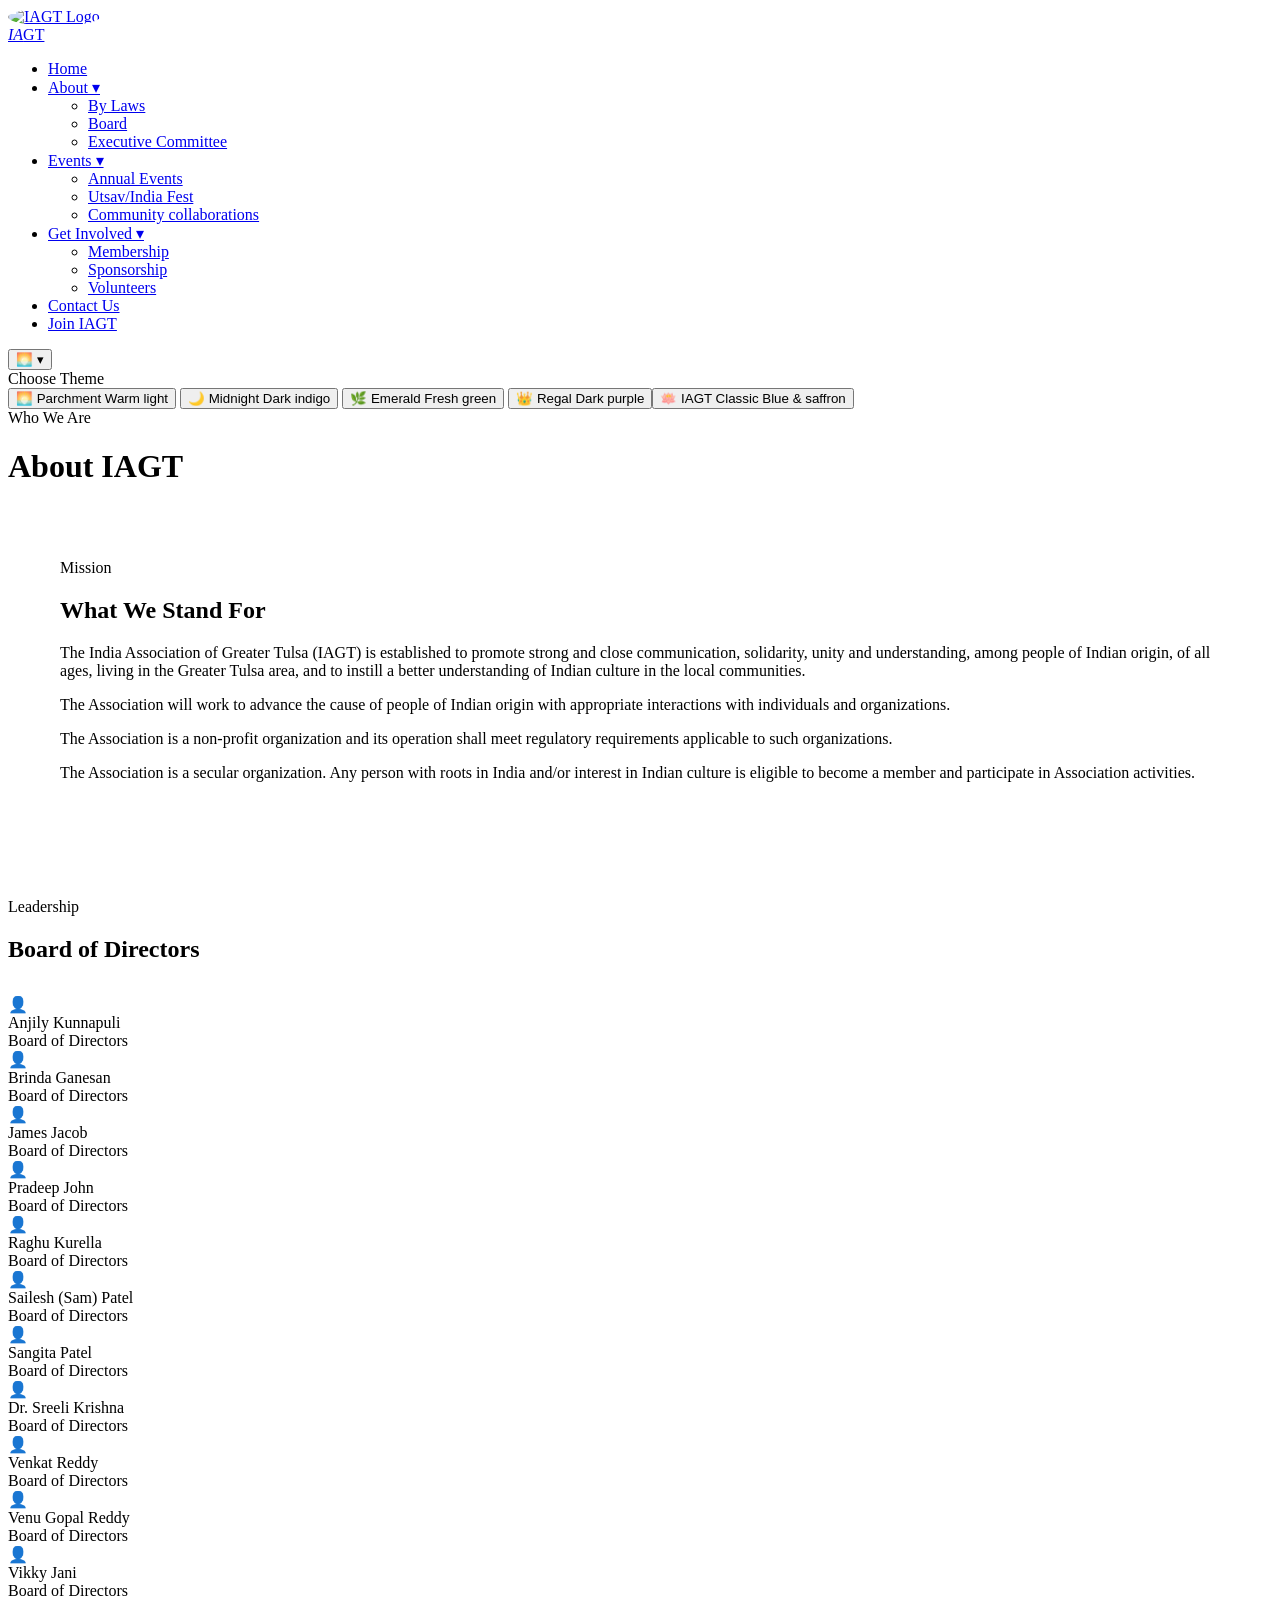
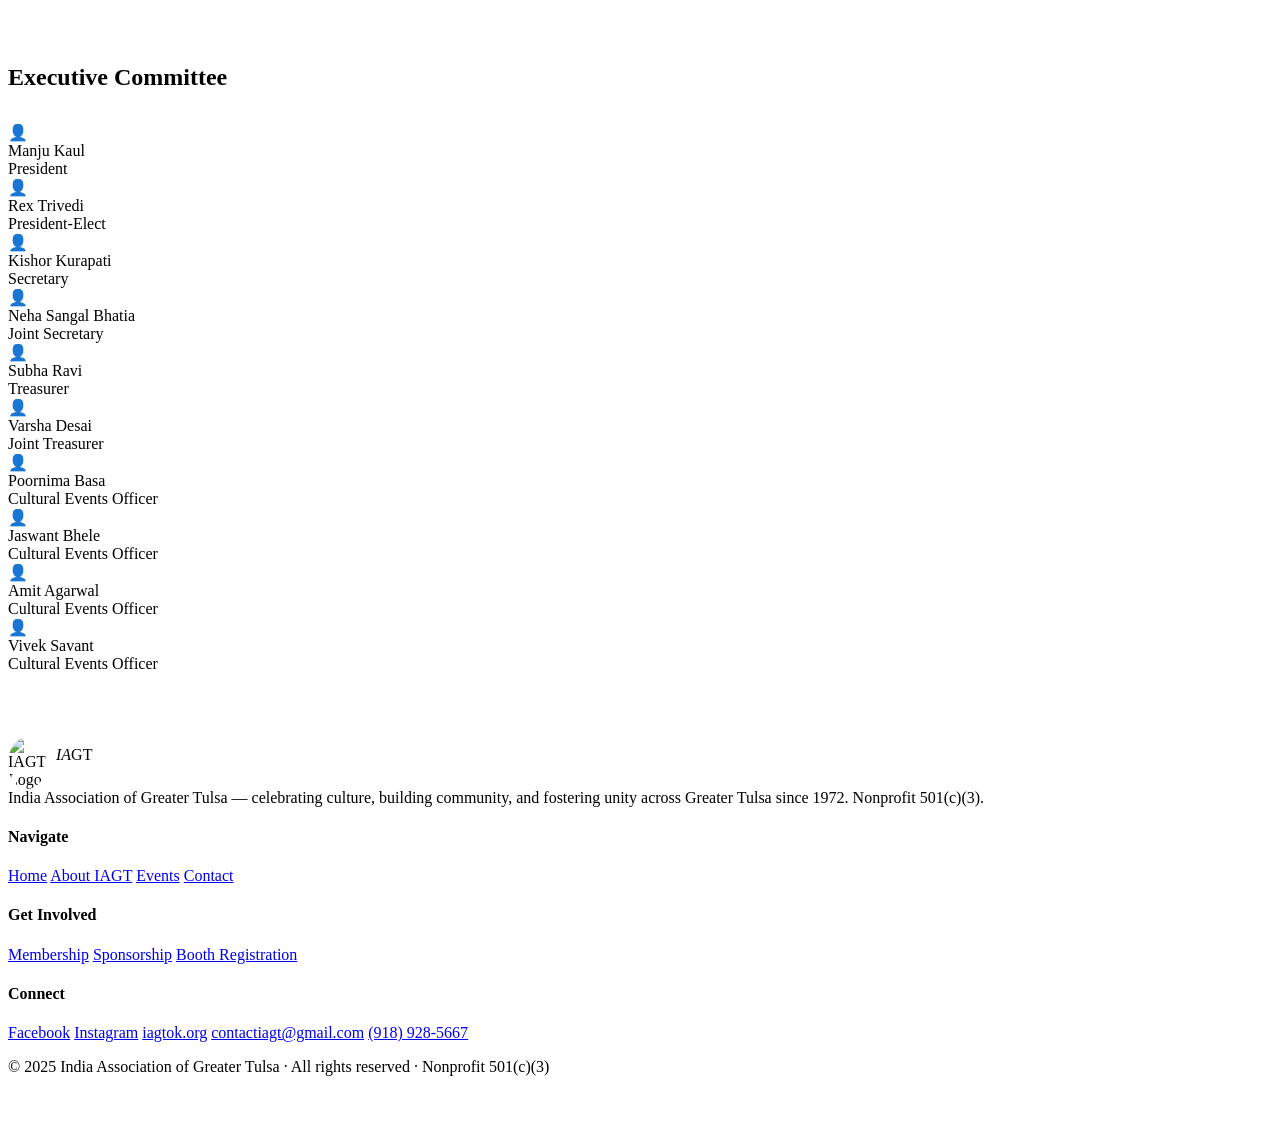
==== about.html @ e0820062 "Add files via upload Updating files worked on 5/5/26" ====
<!DOCTYPE html>
<html lang="en" data-theme="parchment">
<head>
<meta charset="UTF-8">
<meta name="viewport" content="width=device-width, initial-scale=1.0">
<title>About — IAGT</title>
<link rel="preconnect" href="https://fonts.googleapis.com">
<link rel="preconnect" href="https://fonts.gstatic.com" crossorigin>
<link href="https://fonts.googleapis.com/css2?family=Playfair+Display:ital,wght@0,400;0,600;0,800;0,900;1,400;1,600&family=Outfit:wght@300;400;500;600;700&display=swap" rel="stylesheet">
<link rel="stylesheet" href="css/fonts.css">
<link rel="stylesheet" href="css/style.css">
</head>
<body data-active="about">

<!-- AMBIENT BACKGROUND -->
<div class="bg-scene" aria-hidden="true">
  <div class="bg-gradient"></div>
  <div class="bg-grid"></div>
  <div class="orb orb-1"></div>
  <div class="orb orb-2"></div>
  <div class="orb orb-3"></div>
  <div class="orb orb-4"></div>
</div>

<!-- ══════════════ NAVBAR ══════════════ -->
<nav id="nav">
  <a href="index.html" class="nav-logo">
    <div class="nav-logo-mark"><img src="images\iagt-logo.png" alt="IAGT Logo" style="width:100%;height:100%;object-fit:contain;border-radius:50%;"></div>
    <div class="nav-logo-text"><em>IA</em>GT</div>
  </a>
  <ul class="nav-links" id="navLinks">
    <li><a href="index.html" data-page="home">Home</a></li>
    <li class="has-submenu"><a href="about.html" data-page="about">About ▾</a>
		<ul class="submenu">
		<li><a href="bylaws.html">By Laws</a></li>
		<li><a href="board.html">Board</a></li>
		<li><a href="executivecommittee.html">Executive Committee</a></li>
	  </ul>
	</li>
	<!-- submenus - By laws, Board and executive committee//-->
    <li class="has-submenu"><a href="events.html" data-page="events">Events ▾</a>
		<ul class="submenu">
		<li><a href="annual.html">Annual Events</a></li>
		<li><a href="utsav.html">Utsav/India Fest</a></li>
		<li><a href="Communitycollaborations.html">Community collaborations</a></li>
	  </ul>
	</li>
	<!-- submenus - Annual events, Ustav/India Fest and Community collaborations>
		<li><a href="booth.html"        data-page="booth">Booth Reg.</a></li//-->
	
    <li class="has-submenu"><a href="GetInvloved.html" data-page="getInvolved">Get Involved ▾</a>
		<ul class="submenu">
			<li><a href="membership.html">Membership</a></li>
			<li><a href="sponsorship.html">Sponsorship</a></li>
			<li><a href="Volunteers.html">Volunteers</a></li>
		</ul>
	  <!-- <a href="membership.html"   data-page="membership">Membership</a> -->
		<!-- <a href="sponsorship.html"  data-page="sponsorship">Sponsorship</a> -->
		<!-- <a href="Volunteers.html"  data-page="Volunteers">Volunteers</a> 
		Need a form with personal details so that one could opt for volunteering-->
	</li>
    <li><a href="contact.html" data-page="contact">Contact Us</a></li>
    <li><a href="membership.html"   class="nav-cta">Join IAGT</a></li>
  </ul>
  <div class="hamburger" id="hamburger">
    <span></span><span></span><span></span>
  </div>
  <!-- THEME SWITCHER -->
  <div class="theme-switcher" id="themeSwitcher">
    <button class="theme-toggle-btn" id="themeToggleBtn" aria-label="Change theme">
      <span class="theme-icon" id="themeIcon">🌅</span>
      <span class="theme-chevron">▾</span>
    </button>
    <div class="theme-menu" id="themeMenu">
      <div class="theme-menu-title">Choose Theme</div>
      <button class="theme-option" data-theme="parchment">
        <span class="theme-swatch" style="background:linear-gradient(135deg,#F7F3ED,#B8772A)"></span>
        <span class="theme-option-text">
          <span class="theme-option-name">🌅 Parchment</span>
          <span class="theme-option-desc">Warm light</span>
        </span>
      </button>
      <button class="theme-option" data-theme="midnight">
        <span class="theme-swatch" style="background:linear-gradient(135deg,#0D0F1A,#D4A853)"></span>
        <span class="theme-option-text">
          <span class="theme-option-name">🌙 Midnight</span>
          <span class="theme-option-desc">Dark indigo</span>
        </span>
      </button>
      <button class="theme-option" data-theme="emerald">
        <span class="theme-swatch" style="background:linear-gradient(135deg,#F2F7F4,#2A7A52)"></span>
        <span class="theme-option-text">
          <span class="theme-option-name">🌿 Emerald</span>
          <span class="theme-option-desc">Fresh green</span>
        </span>
      </button>
      <button class="theme-option" data-theme="regal">
        <span class="theme-swatch" style="background:linear-gradient(135deg,#12091E,#D4A853)"></span>
        <span class="theme-option-text">
          <span class="theme-option-name">👑 Regal</span>
          <span class="theme-option-desc">Dark purple</span>
        </span>
      <button class="theme-option" data-theme="classic">
        <span class="theme-swatch" style="background:linear-gradient(135deg,#1A3A6B,#E8620A)"></span>
        <span class="theme-option-text">
          <span class="theme-option-name">🪷 IAGT Classic</span>
          <span class="theme-option-desc">Blue & saffron</span>
        </span>
      </button>
    </div>
  </div>
</nav>

<main>
<div class="page-hero">
    <div class="page-hero-glow"></div>
    <div class="eyebrow">Who We Are</div>
    <h1>About <span class="gold-text">IAGT</span></h1>
  </div>

  <div class="section">
    <div class="glass fade-up" style="padding:52px;margin-bottom:48px;">
      <div class="eyebrow">Mission</div>
      <h2 style="margin-bottom:20px;">What We <span class="gold-text">Stand For</span></h2>
      <p style="margin-bottom:16px;">The India Association of Greater Tulsa (IAGT) is established to promote strong and close communication, solidarity, unity and understanding, among people of Indian origin, of all ages, living in the Greater Tulsa area, and to instill a better understanding of Indian culture in the local communities.</p>
      <p style="margin-bottom:16px;">The Association will work to advance the cause of people of Indian origin with appropriate interactions with individuals and organizations.</p>
      <p style="margin-bottom:16px;">The Association is a non-profit organization and its operation shall meet regulatory requirements applicable to such organizations.</p>
      <p>The Association is a secular organization. Any person with roots in India and/or interest in Indian culture is eligible to become a member and participate in Association activities.</p>
    </div>

    <div style="margin-bottom:64px;">
      <div class="eyebrow">Leadership</div>
      <h2 style="margin-bottom:32px;">Board of <span class="gold-text">Directors</span></h2>
      <div class="board-grid">
        <div class="glass board-card fade-up"><div class="board-avatar">👤</div><div class="board-name">Anjily Kunnapuli</div><div class="board-role">Board of Directors</div></div>
        <div class="glass board-card fade-up d1"><div class="board-avatar">👤</div><div class="board-name">Brinda Ganesan</div><div class="board-role">Board of Directors</div></div>
        <div class="glass board-card fade-up d2"><div class="board-avatar">👤</div><div class="board-name">James Jacob</div><div class="board-role">Board of Directors</div></div>
        <div class="glass board-card fade-up d3"><div class="board-avatar">👤</div><div class="board-name">Pradeep John</div><div class="board-role">Board of Directors</div></div>
        <div class="glass board-card fade-up d4"><div class="board-avatar">👤</div><div class="board-name">Raghu Kurella</div><div class="board-role">Board of Directors</div></div>
        <div class="glass board-card fade-up d5"><div class="board-avatar">👤</div><div class="board-name">Sailesh (Sam) Patel</div><div class="board-role">Board of Directors</div></div>
        <div class="glass board-card fade-up"><div class="board-avatar">👤</div><div class="board-name">Sangita Patel</div><div class="board-role">Board of Directors</div></div>
        <div class="glass board-card fade-up d1"><div class="board-avatar">👤</div><div class="board-name">Dr. Sreeli Krishna</div><div class="board-role">Board of Directors</div></div>
        <div class="glass board-card fade-up d2"><div class="board-avatar">👤</div><div class="board-name">Venkat Reddy</div><div class="board-role">Board of Directors</div></div>
        <div class="glass board-card fade-up d3"><div class="board-avatar">👤</div><div class="board-name">Venu Gopal Reddy</div><div class="board-role">Board of Directors</div></div>
        <div class="glass board-card fade-up d4"><div class="board-avatar">👤</div><div class="board-name">Vikky Jani</div><div class="board-role">Board of Directors</div></div>
      </div>
    </div>

    <div style="margin-bottom:64px;">
      <h2 style="margin-bottom:32px;">Executive <span class="gold-text">Committee</span></h2>
      <div class="board-grid">
        <div class="glass board-card fade-up"><div class="board-avatar">👤</div><div class="board-name">Manju Kaul</div><div class="board-role">President</div></div>
        <div class="glass board-card fade-up d1"><div class="board-avatar">👤</div><div class="board-name">Rex Trivedi</div><div class="board-role">President-Elect</div></div>
        <div class="glass board-card fade-up d2"><div class="board-avatar">👤</div><div class="board-name">Kishor Kurapati</div><div class="board-role">Secretary</div></div>
        <div class="glass board-card fade-up d3"><div class="board-avatar">👤</div><div class="board-name">Neha Sangal Bhatia</div><div class="board-role">Joint Secretary</div></div>
        <div class="glass board-card fade-up d4"><div class="board-avatar">👤</div><div class="board-name">Subha Ravi</div><div class="board-role">Treasurer</div></div>
        <div class="glass board-card fade-up d5"><div class="board-avatar">👤</div><div class="board-name">Varsha Desai</div><div class="board-role">Joint Treasurer</div></div>
        <div class="glass board-card fade-up"><div class="board-avatar">👤</div><div class="board-name">Poornima Basa</div><div class="board-role">Cultural Events Officer</div></div>
        <div class="glass board-card fade-up d1"><div class="board-avatar">👤</div><div class="board-name">Jaswant Bhele</div><div class="board-role">Cultural Events Officer</div></div>
        <div class="glass board-card fade-up d2"><div class="board-avatar">👤</div><div class="board-name">Amit Agarwal</div><div class="board-role">Cultural Events Officer</div></div>
        <div class="glass board-card fade-up d3"><div class="board-avatar">👤</div><div class="board-name">Vivek Savant</div><div class="board-role">Cultural Events Officer</div></div>
      </div>
    </div>

    <!-- <div class="glass-deep fade-up" style="padding:52px;text-align:center;"> -->
      <!-- <div class="eyebrow">Governance</div> -->
      <!-- <h3 style="margin-bottom:16px;">IAGT By-Laws</h3> -->
      <!-- <p style="margin-bottom:32px;max-width:480px;margin-left:auto;margin-right:auto;">Our organizational by-laws outline the governance structure, membership requirements, and operating procedures of the association.</p> -->
      <!-- <a class="btn btn-outline" href="#">Download By-Laws (PDF)</a> -->
    <!-- </div> -->
  </div>

<!-- ════════════════════════════════════════
     EVENTS PAGE
     ════════════════════════════════════════ -->

</main>
<footer>
  <div class="footer-grid">
    <div class="footer-brand">
      <div style="display:flex;align-items:center;gap:12px;margin-bottom:4px;">
        <div class="nav-logo-mark" style="width:36px;height:36px;"><img src="images\iagt-logo.png" alt="IAGT Logo" style="width:100%;height:100%;object-fit:contain;border-radius:50%;"></div>
        <div class="footer-logo"><em>IA</em>GT</div>
      </div>
      <p>India Association of Greater Tulsa — celebrating culture, building community, and fostering unity across Greater Tulsa since 1972. Nonprofit 501(c)(3).</p>
    </div>
    <div class="footer-col">
      <h4>Navigate</h4>
      <a href="index.html">Home</a>
      <a href="about.html">About IAGT</a>
      <a href="events.html">Events</a>
      <a href="contact.html">Contact</a>
    </div>
    <div class="footer-col">
      <h4>Get Involved</h4>
      <a href="membership.html">Membership</a>
      <a href="sponsorship.html">Sponsorship</a>
      <a href="booth.html">Booth Registration</a>
    </div>
    <div class="footer-col">
      <h4>Connect</h4>
      <a href="#">Facebook</a>
      <a href="#">Instagram</a>
      <a href="https://iagtok.org">iagtok.org</a>
      <a href="mailto:contactiagt@gmail.com">contactiagt@gmail.com</a>
      <a href="tel:9189285667">(918) 928-5667</a>
    </div>
  </div>
  <div class="footer-bottom">
    <p>© 2025 India Association of Greater Tulsa · All rights reserved · Nonprofit 501(c)(3)</p>
    <p style="color:rgba(247,243,237,0.18);">iagtok.org</p>
  </div>
</footer>


<script src="js/main.js"></script>
<script>
  // Mobile submenu toggle — tap parent link to expand/collapse
  document.querySelectorAll('.has-submenu > a').forEach(link => {
    link.addEventListener('click', function(e) {
      if (window.innerWidth <= 960) {
        e.preventDefault();
        const parent = this.parentElement;
        parent.classList.toggle('open');
      }
    });
  });
</script>
</body>
</html>
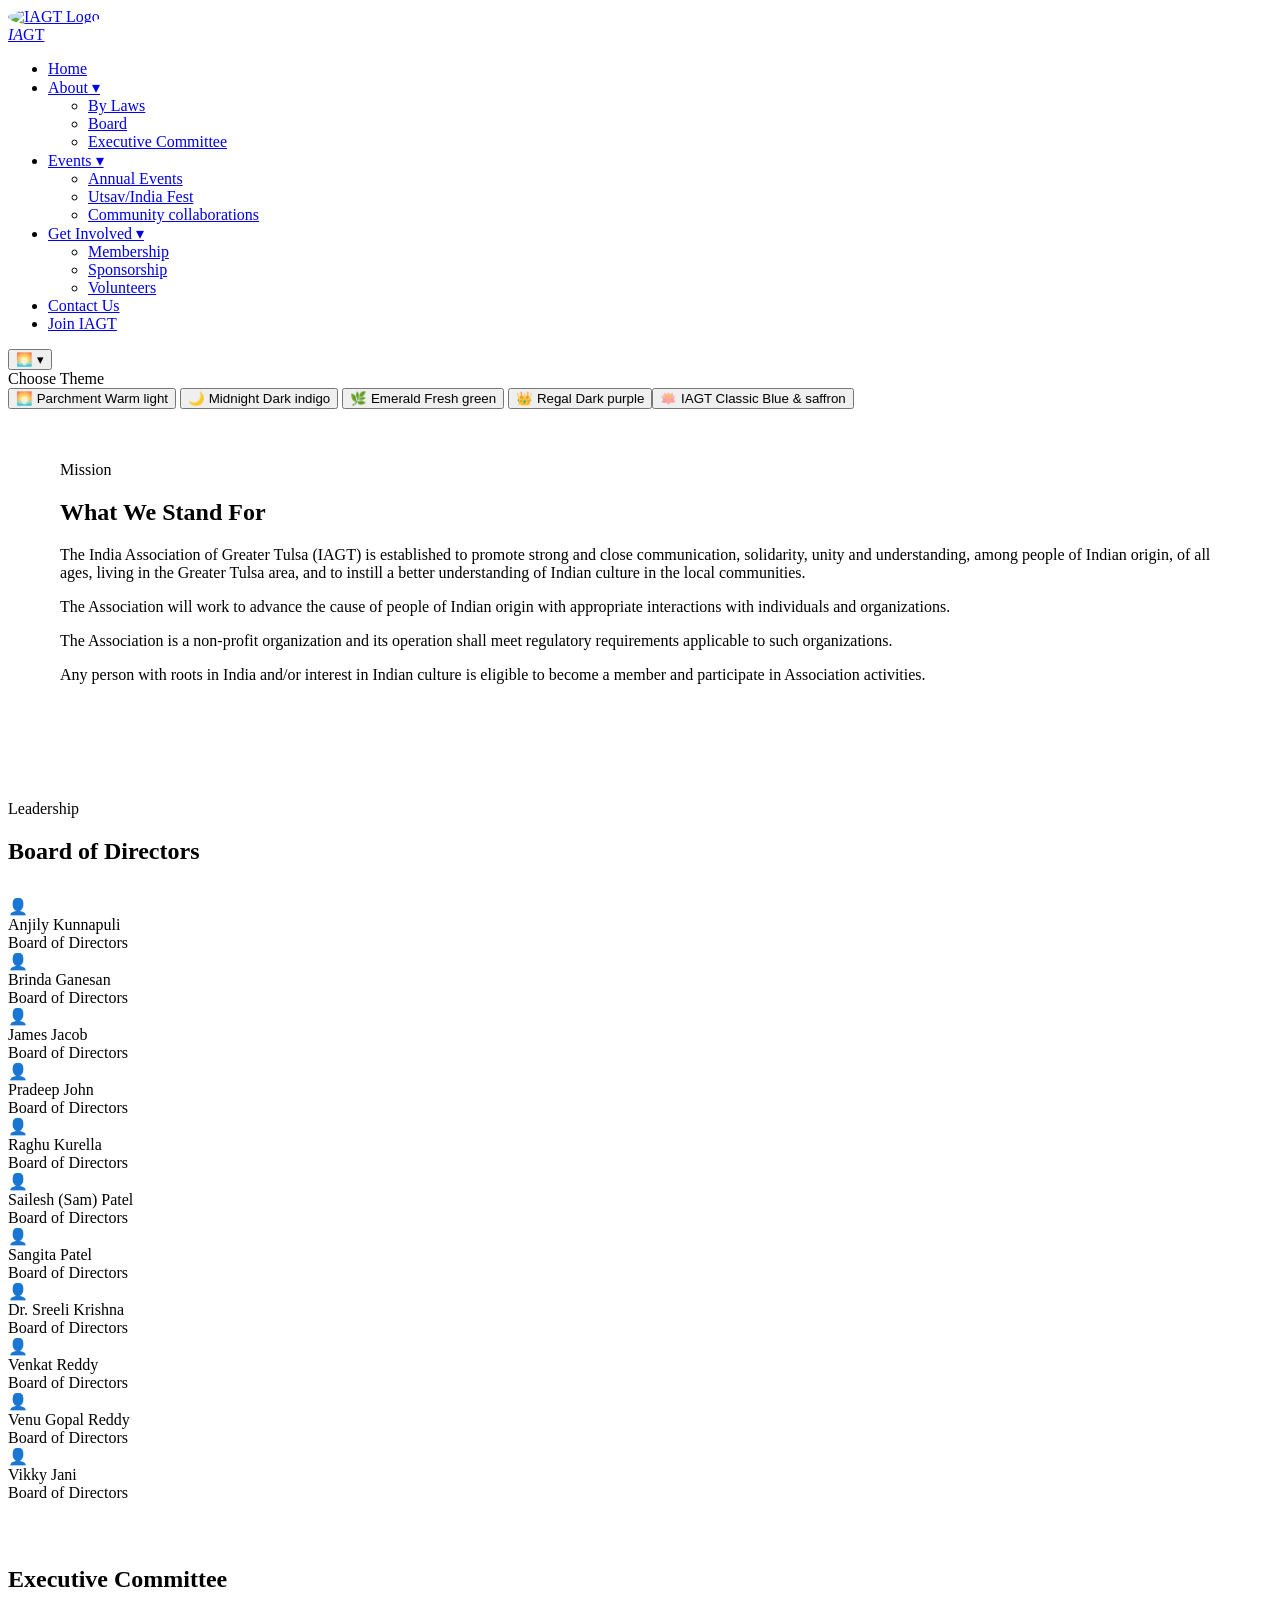
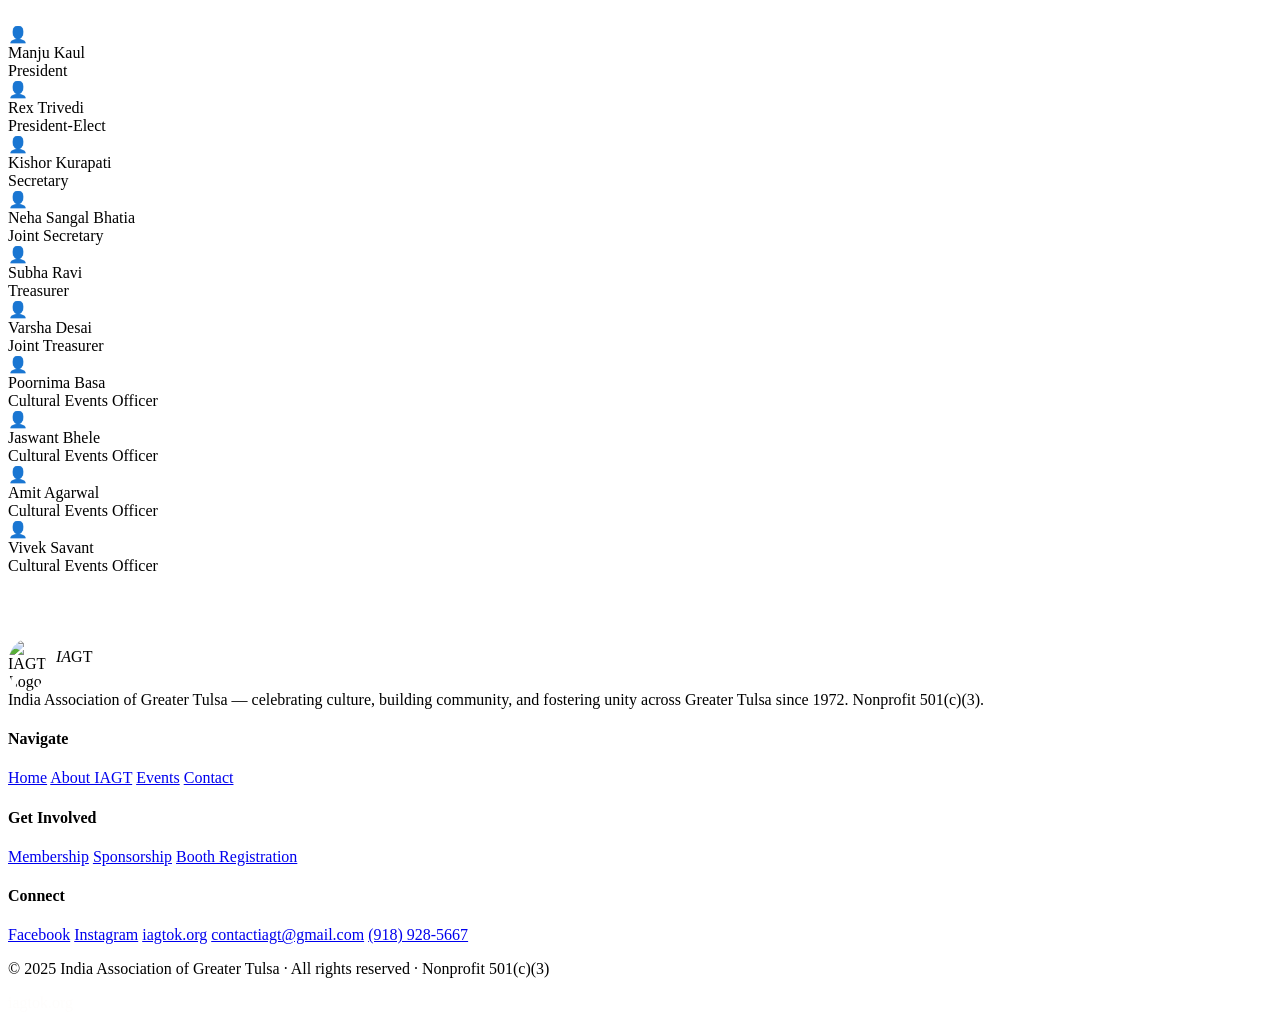
==== commit 46205fe6: "Add files via upload Changes made on 6-9-2026" ====
--- a/about.html
+++ b/about.html
@@ -112,11 +112,11 @@
 </nav>
 
 <main>
-<div class="page-hero">
-    <div class="page-hero-glow"></div>
-    <div class="eyebrow">Who We Are</div>
-    <h1>About <span class="gold-text">IAGT</span></h1>
-  </div>
+<!-- <div class="page-hero"> -->
+    <!-- <div class="page-hero-glow"></div> -->
+    <!-- <div class="eyebrow">Who We Are</div> -->
+    <!-- <h1>About <span class="gold-text">IAGT</span></h1> -->
+  <!-- </div> -->
 
   <div class="section">
     <div class="glass fade-up" style="padding:52px;margin-bottom:48px;">
@@ -125,7 +125,7 @@
       <p style="margin-bottom:16px;">The India Association of Greater Tulsa (IAGT) is established to promote strong and close communication, solidarity, unity and understanding, among people of Indian origin, of all ages, living in the Greater Tulsa area, and to instill a better understanding of Indian culture in the local communities.</p>
       <p style="margin-bottom:16px;">The Association will work to advance the cause of people of Indian origin with appropriate interactions with individuals and organizations.</p>
       <p style="margin-bottom:16px;">The Association is a non-profit organization and its operation shall meet regulatory requirements applicable to such organizations.</p>
-      <p>The Association is a secular organization. Any person with roots in India and/or interest in Indian culture is eligible to become a member and participate in Association activities.</p>
+      <p>Any person with roots in India and/or interest in Indian culture is eligible to become a member and participate in Association activities.</p>
     </div>
 
     <div style="margin-bottom:64px;">
